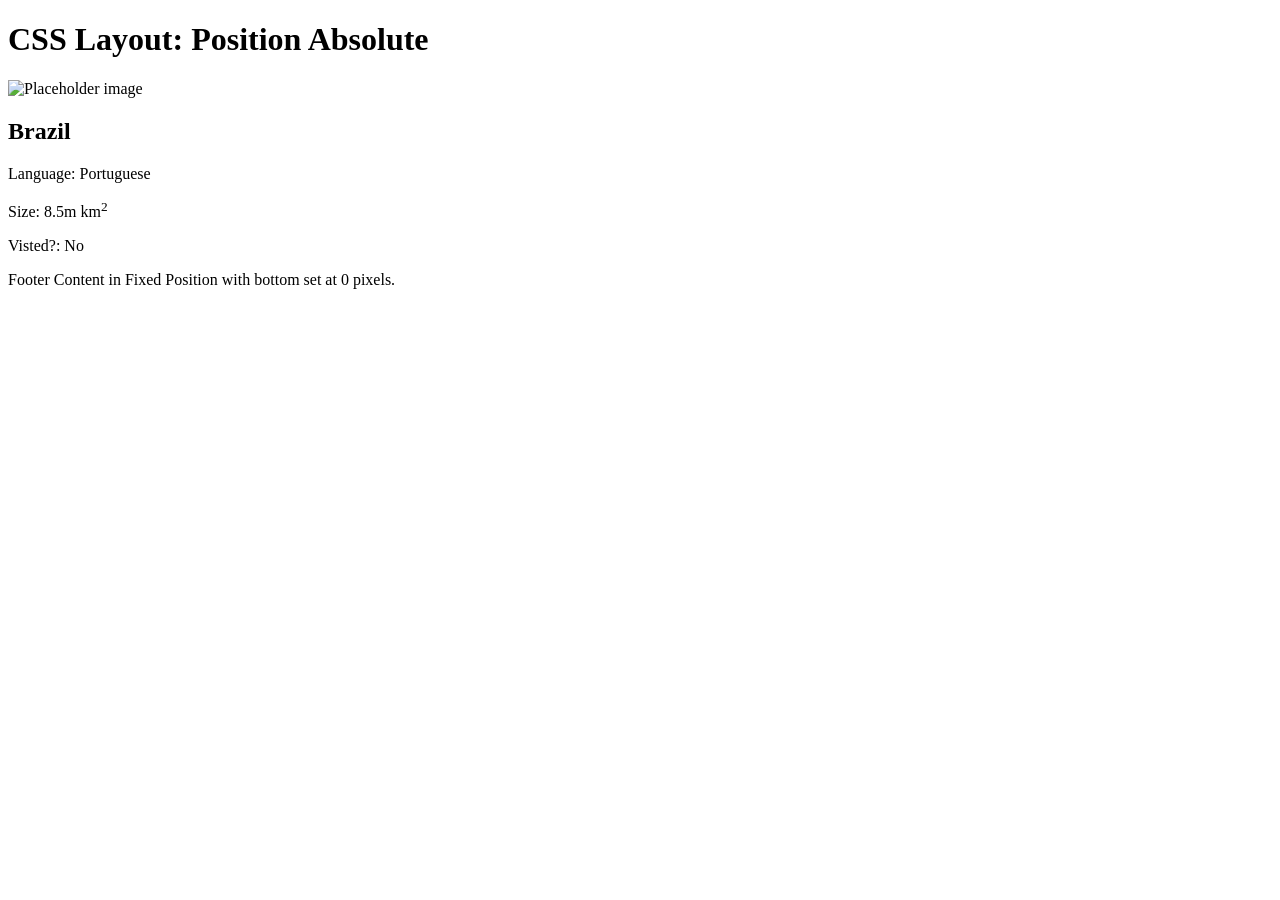
==== week03/styles/overlay.html @ a3090c51 "My rafting website" ====
<!DOCTYPE html>
<html lang="en">

<head>
    <meta charset="UTF-8">
    <meta name="viewport" content="width=device-width, initial-scale=1.0">
    <title>Basic HTML Structure</title>
    <link rel="overlay" href="overlay.css">

</head>

<body>
    <main>
        <h1>CSS Layout: Position Absolute</h1>
        <div class="herodiv">
            <img src="https://churchofjesuschristtemples.org/assets/img/temples/salvador-brazil-temple/salvador-brazil-temple-51668-main.jpg"
                alt="Placeholder image" width="700" height="300">
            <section class="stats">
                <h2>Brazil</h2>
                <p>Language: <span id="lan">Portuguese</span></p>
                <p>Size: <span id="size">8.5m km<sup>2</up></span></p>
                <p>Visted?: <span id="visit">No</span></p>
            </section>
        </div>
    </main>
    <footer>Footer Content in Fixed Position with bottom set at 0 pixels.</footer>

</body>

</html>
---- week03/styles/overlay.css ----
* {
	margin: 0;
	padding: 0;
}

main {
	max-width: 800px;
	margin: 2rem auto;
	font-family: Roboto, Arial, sans-serif;
}

h1 {
	text-align: center;
	font-size: 1.5rem;
	text-shadow: 3px 3px 5px #777;
}

.herodiv {
	margin: 10px auto;
	position: relative; /* If removed, what happens? */
}

.herodiv img {
	width: 100%;
	height: 300px;
	object-fit: cover;
}

.stats {
	bottom: 25px;
	left: 15px;
	background: radial-gradient(#eee, #323A06);
	border: 1px solid #000;
	padding: 0.65rem;
	box-shadow: 0 0 30px #111;
	opacity: 0.9;
}

h2 {
	text-shadow: 0 0 15px #333;
	border-bottom: 1px solid #555;
	margin-bottom: 0.3rem;
}

footer {
	position: fixed;
	bottom: 0;
	margin: 1rem;
	border-top: 1px solid #000;
	padding: 0.5rem;
	color: navy;
	font-weight: 700;
	font-style: italic;
}
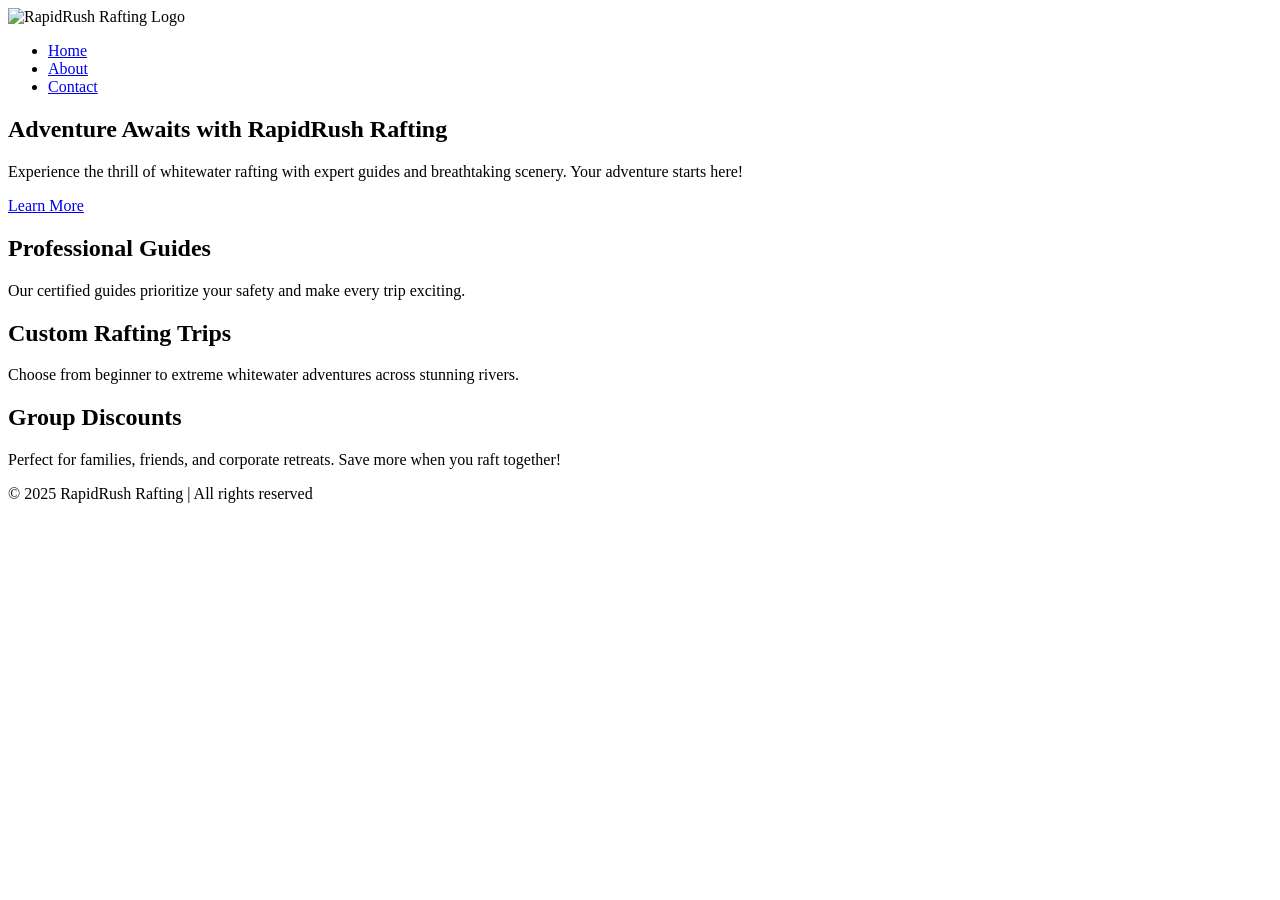
==== commit a0312e64: "Add logo image to the project" ====
--- a/week03/styles/overlay.html
+++ b/week03/styles/overlay.html
@@ -1,30 +1,49 @@
 <!DOCTYPE html>
 <html lang="en">
+<head>
+  <meta charset="UTF-8" />
+  <meta name="viewport" content="width=device-width, initial-scale=1.0" />
+  <title>RapidRush Rafting</title>
+  <link rel="stylesheet" href="styles.css" />
+  <link href="https://fonts.googleapis.com/css2?family=Bebas+Neue&family=Open+Sans:wght@400;600&display=swap" rel="stylesheet">
+</head>
+<body>
+  <header>
+    <img src="images/logo.png" alt="RapidRush Rafting Logo" class="logo" />
+    <nav>
+      <ul>
+        <li><a href="index.html">Home</a></li>
+        <li><a href="about.html">About</a></li>
+        <li><a href="contact.html">Contact</a></li>
+      </ul>
+    </nav>
+  </header>
 
-<head>
-    <meta charset="UTF-8">
-    <meta name="viewport" content="width=device-width, initial-scale=1.0">
-    <title>Basic HTML Structure</title>
-    <link rel="overlay" href="overlay.css">
+  <main class="hero">
+    <section class="hero-text">
+      <h1>Adventure Awaits with RapidRush Rafting</h1>
+      <p>Experience the thrill of whitewater rafting with expert guides and breathtaking scenery. Your adventure starts here!</p>
+      <a href="about.html" class="btn">Learn More</a>
+    </section>
+  </main>
 
-</head>
+  <section class="features">
+    <div>
+      <h2>Professional Guides</h2>
+      <p>Our certified guides prioritize your safety and make every trip exciting.</p>
+    </div>
+    <div>
+      <h2>Custom Rafting Trips</h2>
+      <p>Choose from beginner to extreme whitewater adventures across stunning rivers.</p>
+    </div>
+    <div>
+      <h2>Group Discounts</h2>
+      <p>Perfect for families, friends, and corporate retreats. Save more when you raft together!</p>
+    </div>
+  </section>
 
-<body>
-    <main>
-        <h1>CSS Layout: Position Absolute</h1>
-        <div class="herodiv">
-            <img src="https://churchofjesuschristtemples.org/assets/img/temples/salvador-brazil-temple/salvador-brazil-temple-51668-main.jpg"
-                alt="Placeholder image" width="700" height="300">
-            <section class="stats">
-                <h2>Brazil</h2>
-                <p>Language: <span id="lan">Portuguese</span></p>
-                <p>Size: <span id="size">8.5m km<sup>2</up></span></p>
-                <p>Visted?: <span id="visit">No</span></p>
-            </section>
-        </div>
-    </main>
-    <footer>Footer Content in Fixed Position with bottom set at 0 pixels.</footer>
-
+  <footer>
+    <p>&copy; 2025 RapidRush Rafting | All rights reserved</p>
+  </footer>
 </body>
-
 </html>
